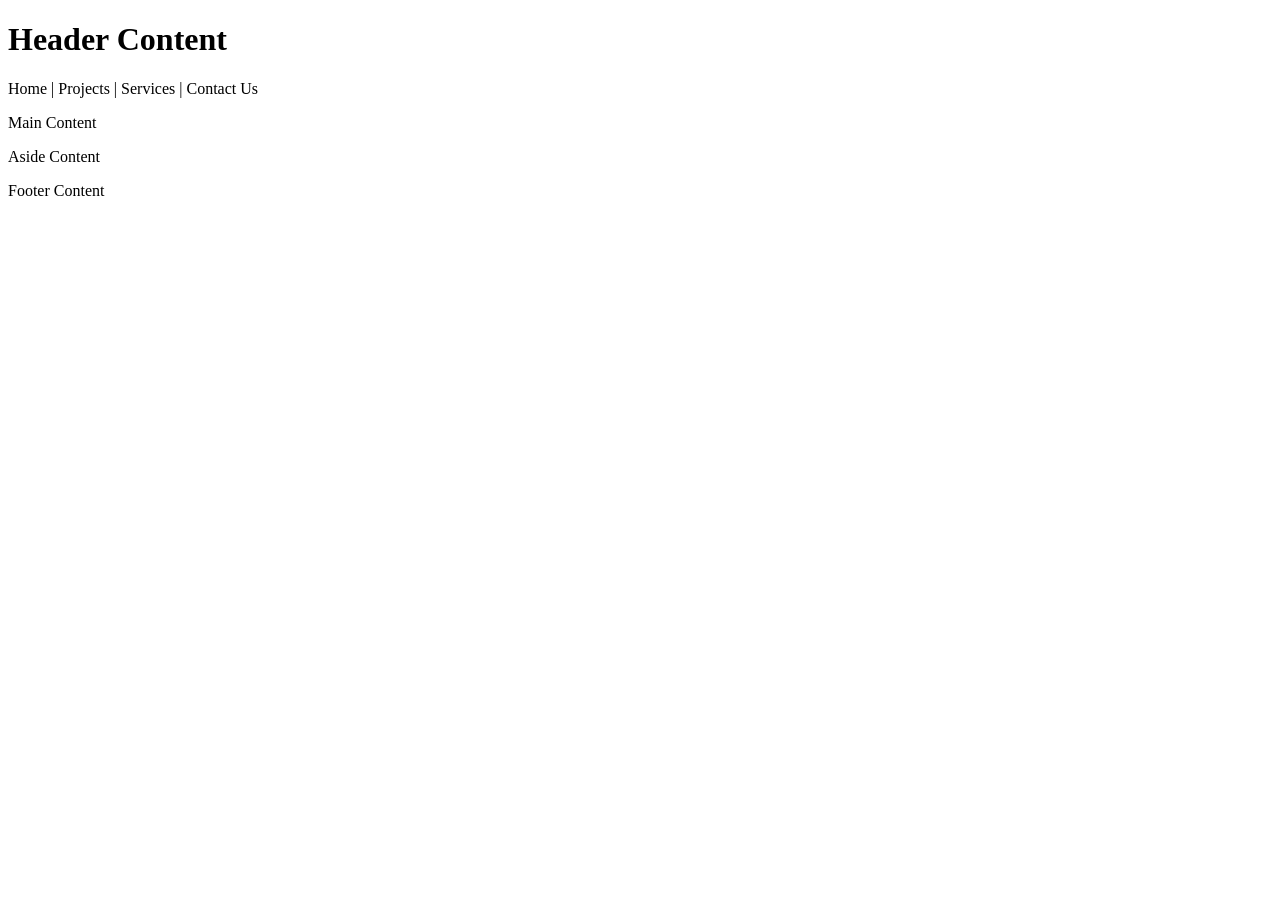
==== index.html @ 7d3b7b18 "Rename basic-layout.html to index.html" ====
<!DOCTYPE html>
<html lang="en">
<head>
    <meta charset="UTF-8">
    <meta name="viewport" content="width=device-width, initial-scale=1.0">
    <title>Jesus Bolivar WDD131</title>
    <link rel="stylesheet" href="styles/layout.css">
</head>
<body>
    
    
    <div class="main-wrapper">
        
        <header>
            <h1>Header Content</h1>
        </header>

        
        <nav class="item-nav">
            <span>Home</span> | <span>Projects</span> | <span>Services</span> | <span>Contact Us</span>
        </nav>

        <main>
            <p>Main Content</p>
        </main>
        
        
        <aside class="right-sidebar">
            <p>Aside Content</p>
        </aside>
        
        <footer>
            <p>Footer Content</p>
        </footer>

    </div> <!-- Fin del contenedor padre -->

</body>
</html>
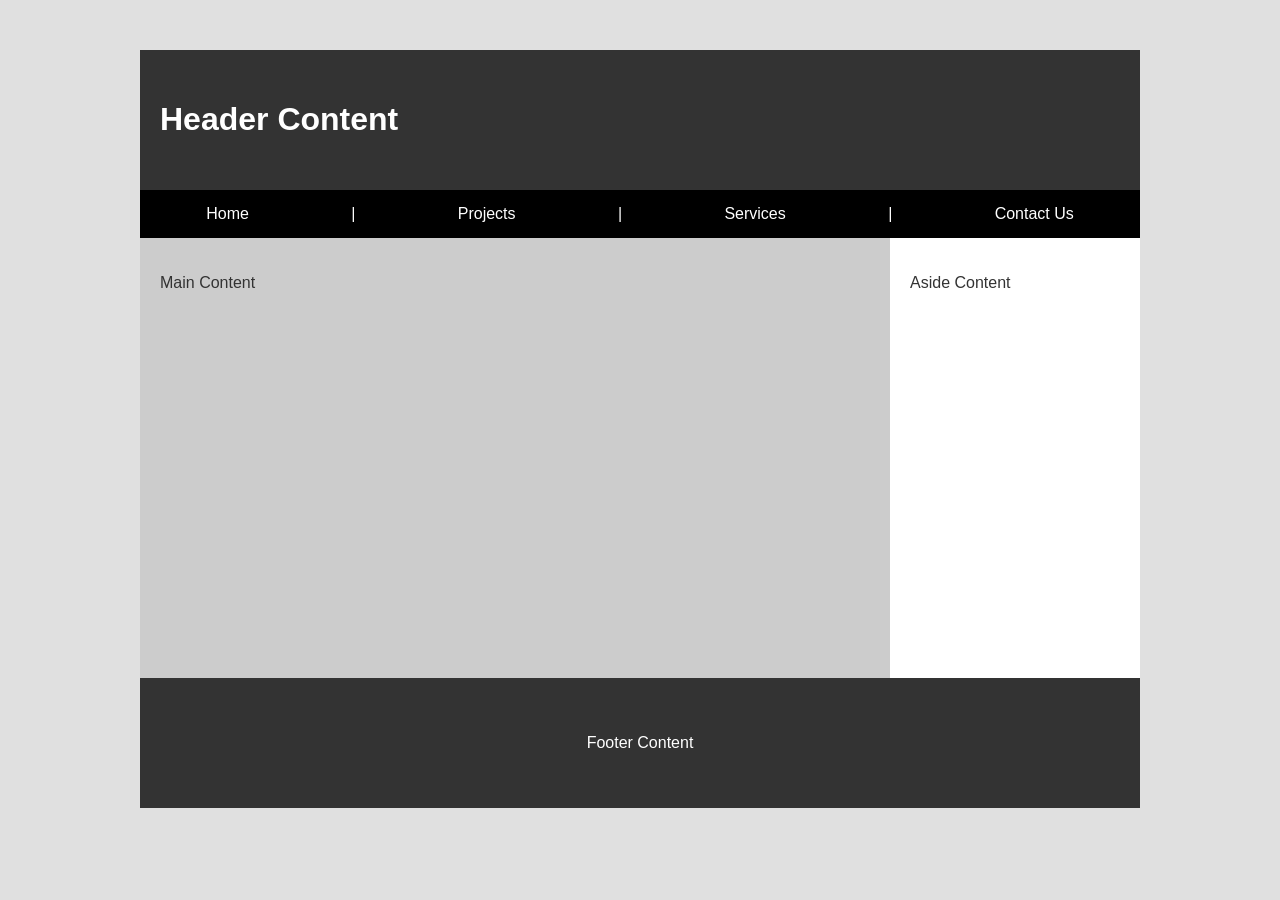
==== commit bce06743: "Update index.html" ====
--- a/index.html
+++ b/index.html
@@ -4,7 +4,7 @@
     <meta charset="UTF-8">
     <meta name="viewport" content="width=device-width, initial-scale=1.0">
     <title>Jesus Bolivar WDD131</title>
-    <link rel="stylesheet" href="styles/layout.css">
+    <link rel="stylesheet" href="layout.css">
 </head>
 <body>
     
--- a/layout.css
+++ b/layout.css
@@ -0,0 +1,67 @@
+/* 1. Reset básico para eliminar márgenes del navegador */
+body {
+    margin: 0;
+    font-family: 'Segoe UI', Tahoma, Geneva, Verdana, sans-serif;
+    background-color: #e0e0e0;
+    display: flex;
+    justify-content: center;
+}
+
+/* 2. El Orquestador (La Placa Base) */
+.main-wrapper {
+    display: grid;
+    width: 1000px; /* Ancho fijo para el sistema */
+    margin-top: 50px;
+    
+    /* Definición de la matriz: 2 columnas */
+    /* La primera ocupa 3 partes (3fr) y la segunda 1 parte (1fr) */
+    grid-template-columns: 3fr 1fr;
+
+    /* EL PLANO ARQUITECTÓNICO */
+    /* Aquí dibujamos la estructura usando los nombres de las áreas */
+    grid-template-areas: 
+        "header header"  /* Fila 1: El header ocupa ambos espacios */
+        "nav    nav"     /* Fila 2: La navegación ocupa ambos espacios */
+        "main   aside"   /* Fila 3: División entre contenido y lateral */
+        "footer footer"; /* Fila 4: El footer vuelve a ocupar todo */
+}
+
+/* 3. Asignación de Componentes a las Áreas */
+header {
+    grid-area: header;
+    background-color: #333;
+    color: white;
+    padding: 30px 20px;
+}
+
+nav {
+    grid-area: nav;
+    background-color: #000;
+    color: white;
+    padding: 15px;
+    display: flex;
+    justify-content: space-around; /* Distribuye los enlaces uniformemente */
+}
+
+main {
+    grid-area: main;
+    background-color: #cccccc; /* Gris claro */
+    color: #333;
+    min-height: 400px; /* Altura mínima para que no se vea vacío */
+    padding: 20px;
+}
+
+aside {
+    grid-area: aside;
+    background-color: #ffffff; /* Blanco */
+    color: #333;
+    padding: 20px;
+}
+
+footer {
+    grid-area: footer;
+    background-color: #333;
+    color: white;
+    padding: 40px;
+    text-align: center;
+}
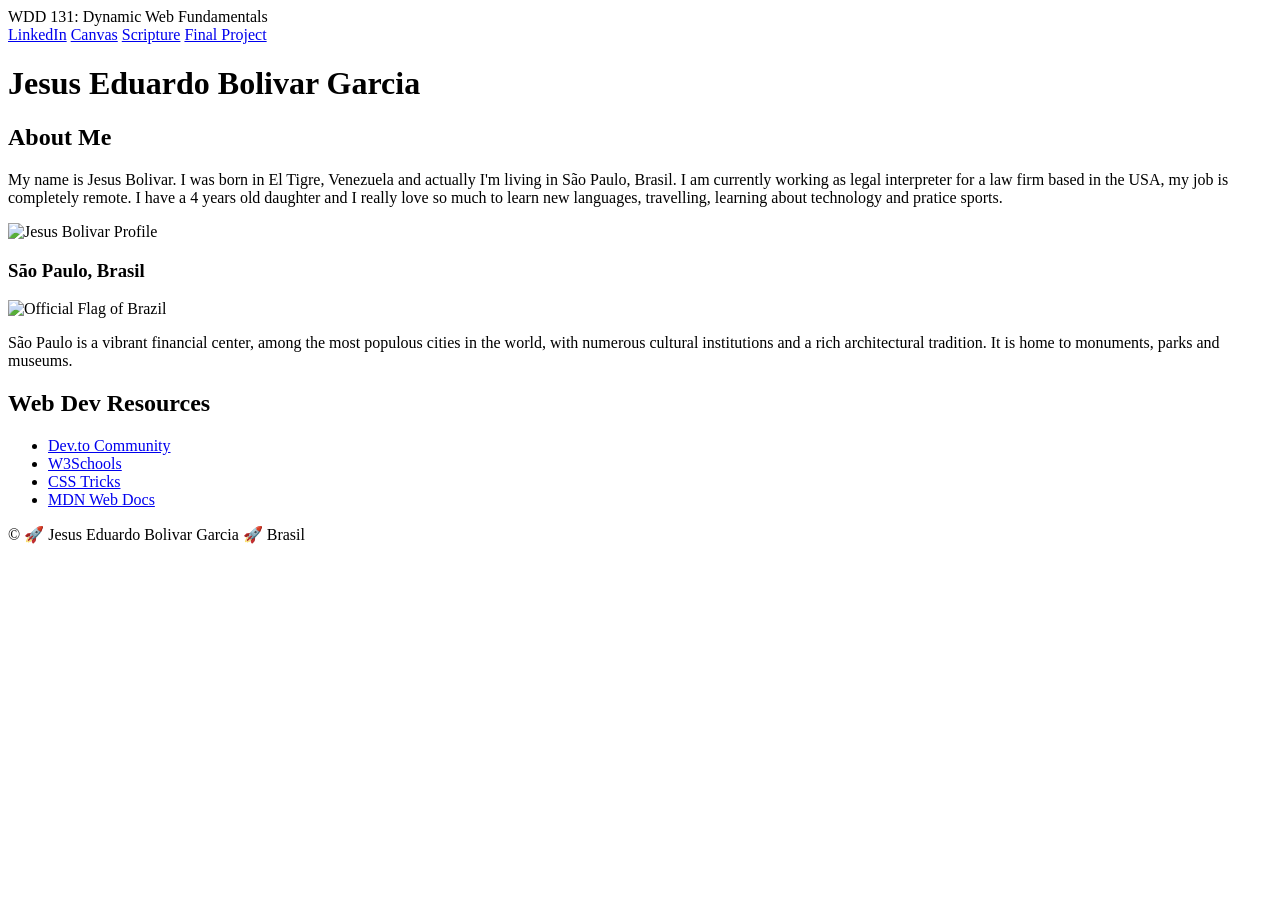
==== commit 13c5e191: "Add files via upload" ====
--- a/index.html
+++ b/index.html
@@ -3,37 +3,63 @@
 <head>
     <meta charset="UTF-8">
     <meta name="viewport" content="width=device-width, initial-scale=1.0">
-    <title>Jesus Bolivar WDD131</title>
-    <link rel="stylesheet" href="layout.css">
+    <title>WDD 131 - Dynamic Web Fundamentals - Jesus Bolivar</title>
+    <meta name="description" content="WDD 131 - Dynamic Web Fundamental course assignment for Jesus Bolivar.">
+    <meta name="author" content="Jesus Bolivar">
+    
+    <!-- Link to the stylesheet -->
+    <link rel="stylesheet" href="styles/base.css">
+    
+    <!-- Link to Javascript with Defer attribute -->
+    <script src="scripts/getdates.js" defer></script>
 </head>
 <body>
-    
-    
-    <div class="main-wrapper">
+    <header>
+        <span id="course-title">WDD 131: Dynamic Web Fundamentals</span>
+        <nav>
+            <a href="https://www.linkedin.com/in/jesus-bolivar-garcia-83aa6863" target="_blank">LinkedIn</a>
+            <a href="https://byupw.instructure.com/" target="_blank">Canvas</a>
+            <a href="https://www.churchofjesuschrist.org/study/scriptures/nt/matt/7?lang=por" target="_blank">Scripture</a>
+            <a href="#">Final Project</a>
+        </nav>
+    </header>
+
+    <main>
+        <!-- My Name -->
+        <h1>Jesus Eduardo Bolivar Garcia</h1>
         
-        <header>
-            <h1>Header Content</h1>
-        </header>
+        <!-- Card 1: About Me -->
+        <section class="card">
+            <h2>About Me</h2>
+            <div class="personal-info">
+                <p>My name is Jesus Bolivar. I was born in El Tigre, Venezuela and actually I'm living in São Paulo, Brasil. I am currently working as legal interpreter for a law firm based in the USA, my job is completely remote. I have a 4 years old daughter and I really love so much to learn new languages, travelling, learning about technology and pratice sports.</p>
+               
+                <img src="images/tu-foto.jpg" alt="Jesus Bolivar Profile" class="profile-photo" width="150">
+            </div>
+            
+            <h3 class="city-name">São Paulo, Brasil</h3>
+            <div class="city-info">
+                <!-- Imagen de la bandera -->
+                <img src="images/bandera.jpeg" alt="Official Flag of Brazil" class="flag-img" width="120">
+                <p>São Paulo is a vibrant financial center, among the most populous cities in the world, with numerous cultural institutions and a rich architectural tradition. It is home to monuments, parks and museums.</p>
+            </div>
+        </section>
 
-        
-        <nav class="item-nav">
-            <span>Home</span> | <span>Projects</span> | <span>Services</span> | <span>Contact Us</span>
-        </nav>
+        <!-- Card 2-->
+        <section class="card">
+            <h2>Web Dev Resources</h2>
+            <ul>
+                <li><a href="https://dev.to" target="_blank">Dev.to Community</a></li>
+                <li><a href="https://www.w3schools.com" target="_blank">W3Schools</a></li>
+                <li><a href="https://css-tricks.com" target="_blank">CSS Tricks</a></li>
+                <li><a href="https://developer.mozilla.org/en-US/" target="_blank">MDN Web Docs</a></li>
+            </ul>
+        </section>
+    </main>
 
-        <main>
-            <p>Main Content</p>
-        </main>
-        
-        
-        <aside class="right-sidebar">
-            <p>Aside Content</p>
-        </aside>
-        
-        <footer>
-            <p>Footer Content</p>
-        </footer>
-
-    </div> <!-- Fin del contenedor padre -->
-
+    <footer>
+        <p>&copy;<span id="currentyear"></span> 🚀 Jesus Eduardo Bolivar Garcia 🚀 Brasil</p>
+        <p id="lastModified"></p>
+    </footer>
 </body>
-</html>
+</html>
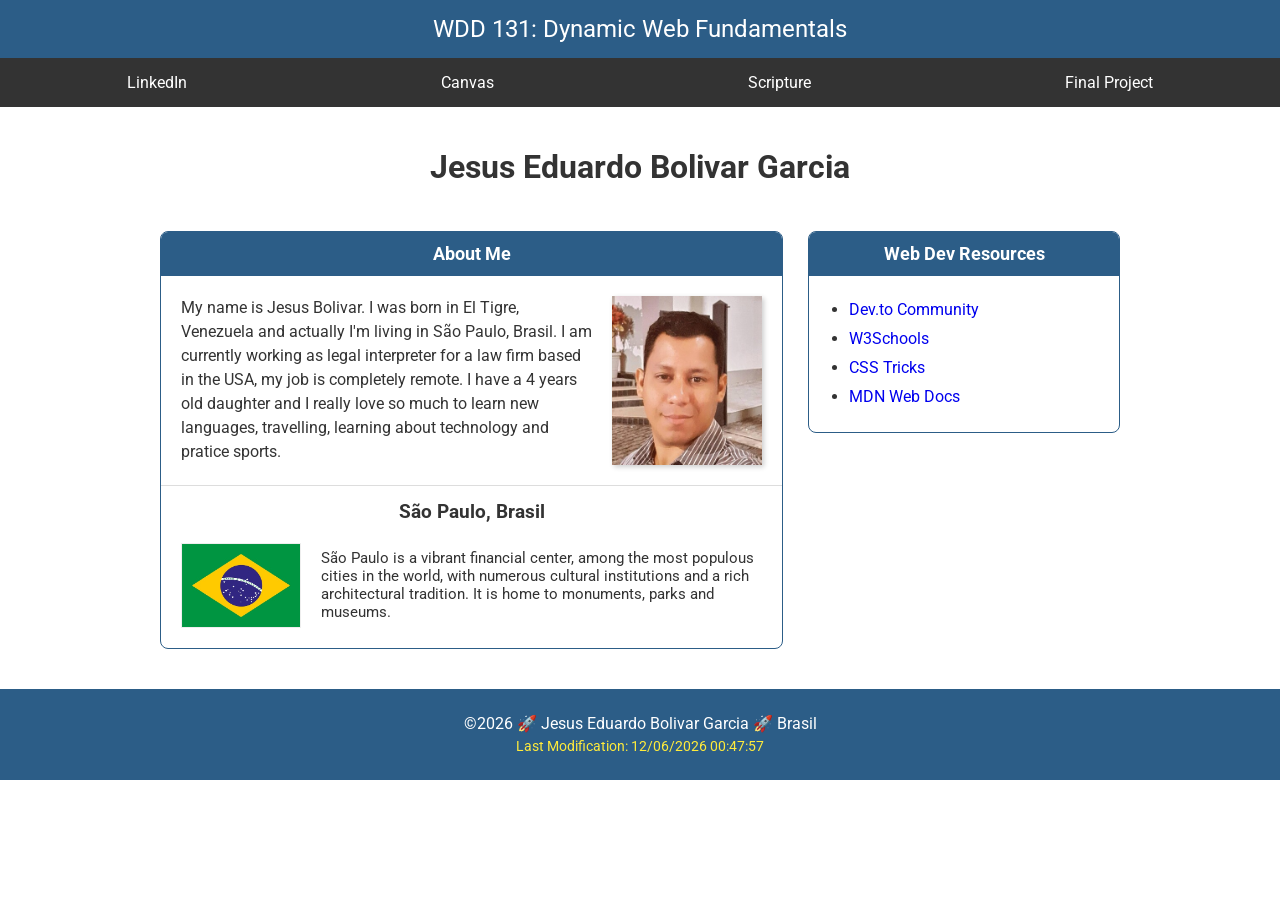
==== commit 9906100e: "Add files via upload" ====
--- a/index.html
+++ b/index.html
@@ -6,7 +6,10 @@
     <title>WDD 131 - Dynamic Web Fundamentals - Jesus Bolivar</title>
     <meta name="description" content="WDD 131 - Dynamic Web Fundamental course assignment for Jesus Bolivar.">
     <meta name="author" content="Jesus Bolivar">
-    
+    <link rel="preconnect" href="https://fonts.googleapis.com">
+    <link rel="preconnect" href="https://fonts.gstatic.com" crossorigin>
+
+    <link href="https://fonts.googleapis.com/css2?family=Roboto&display=swap" rel="stylesheet">
     <!-- Link to the stylesheet -->
     <link rel="stylesheet" href="styles/base.css">
     
--- a/styles/base.css
+++ b/styles/base.css
@@ -0,0 +1,158 @@
+/* General Configuration*/
+* {
+    box-sizing: border-box;
+}
+
+body {
+    font-family: 'Roboto', 'Open Sans', sans-serif;
+    margin: 0;
+    padding: 0;
+    background-color: #ffffff;
+    color: #333;
+}
+
+/* Header and Navigation */
+header {
+    background-color: #2c5d87;
+    color: white;
+    padding-top: 15px;
+}
+
+#course-title {
+    display: block; 
+    text-align: center;
+    font-size: 1.5rem;
+    margin-bottom: 15px;
+}
+
+nav {
+    display: flex; 
+    justify-content: space-around;
+    background-color: #333;
+    padding: 10px 0;
+}
+
+nav a {
+    color: white;
+    text-decoration: none;
+    padding: 5px 15px;
+}
+
+nav a:hover {
+    color: #2c5d87;
+    background-color: white; 
+}
+
+/* Main Design (CSS GRID) */
+main {
+    display: grid;
+    grid-template-columns: 2fr 1fr; 
+    gap: 25px;
+    max-width: 1000px;
+    margin: 20px auto;
+    padding: 0 20px;
+}
+
+main h1 {
+    grid-column: 1 / -1; 
+    text-align: center;
+    margin-bottom: 20px;
+}
+
+/* CARDS*/
+.card {
+    border: 1px solid #2c5d87;
+    border-radius: 8px;
+    overflow: hidden; 
+    background-color: #fff;
+    height: max-content;
+}
+
+.card h2 {
+    background-color: #2c5d87;
+    color: white;
+    margin: 0;
+    padding: 12px;
+    text-align: center;
+    font-size: 1.1rem;
+}
+
+/* "ABOUT ME" FLEXBOX*/
+.personal-info {
+    display: flex; 
+    gap: 20px;
+    padding: 20px;
+    align-items: flex-start;
+}
+
+.personal-info p {
+    margin: 0;
+    line-height: 1.5;
+}
+
+.profile-photo {
+    width: 150px;
+    height: auto;
+    box-shadow: 2px 2px 5px rgba(0,0,0,0.2);
+}
+
+/* city */
+.city-name {
+    text-align: center;
+    margin: 0;
+    padding-top: 15px;
+    border-top: 1px solid #ddd;
+}
+
+.city-info {
+    display: flex; 
+    gap: 20px;
+    padding: 20px;
+    align-items: center;
+}
+
+.city-info p {
+    margin: 0;
+    font-size: 0.95rem;
+}
+
+.flag-img {
+    width: 120px;
+    height: auto;
+    border: 1px solid #eee;
+}
+
+/* Resources List --- */
+.card ul {
+    list-style-type: disc;
+    padding: 20px 40px; 
+    margin: 0;
+    line-height: 1.8;
+}
+
+.card ul a {
+    color: #0000ee;
+    text-decoration: none;
+}
+
+.card ul a:hover {
+    text-decoration: underline;
+}
+
+/* --- FOOTER --- */
+footer {
+    background-color: #2c5d87;
+    color: white;
+    text-align: center;
+    padding: 20px;
+    margin-top: 40px;
+}
+
+footer p {
+    margin: 5px 0;
+}
+
+#lastModified {
+    color: #ffeb3b; 
+    font-size: 0.9rem;
+}
